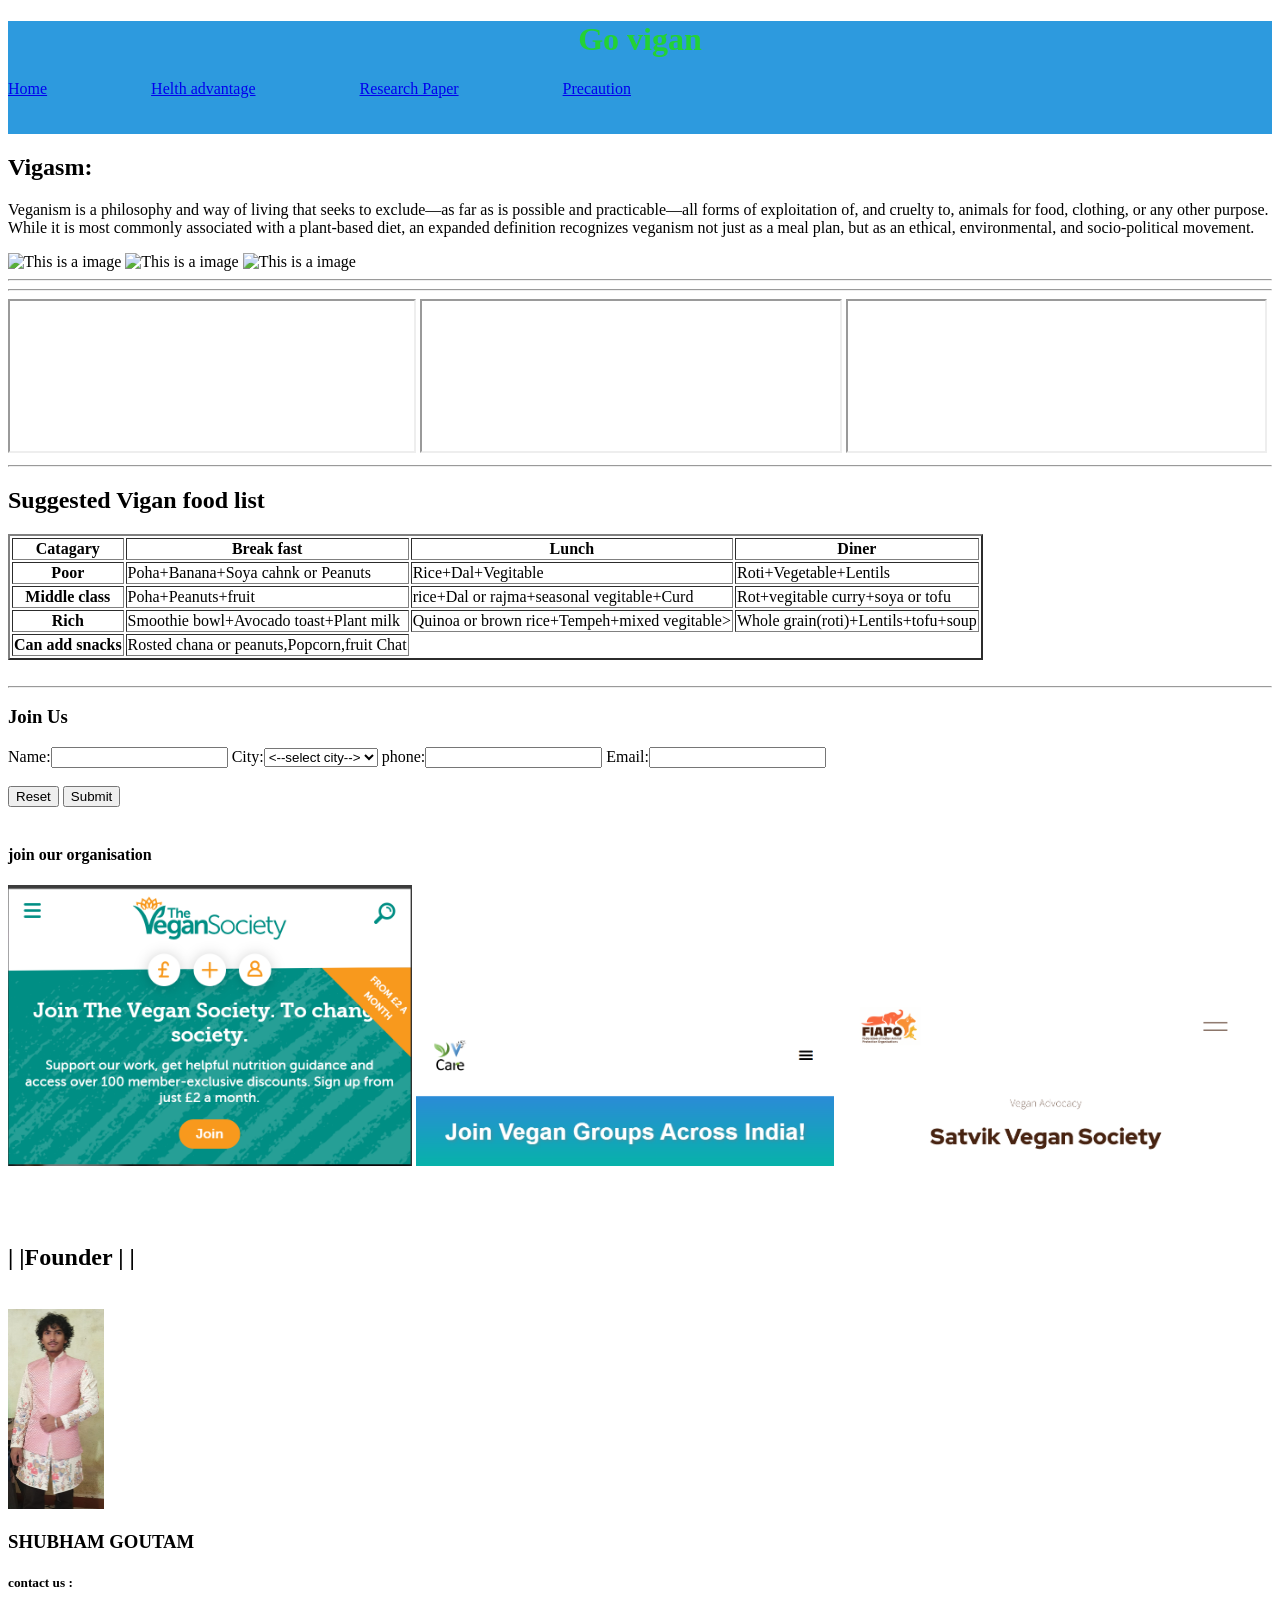
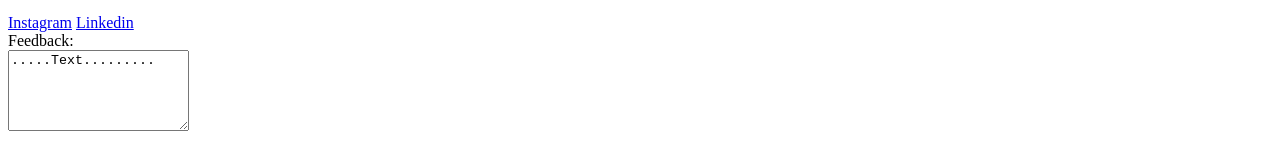
==== index.html @ ea9e47d4 "first commit" ====
<!DOCTYPE html>
<html lang="en">
<head>
    <meta charset="UTF-8">
    <meta name="viewport" content="width=device-width, initial-scale=1.0">
    <title>Vigan_project</title>
    <link rel="stylesheet" href="vigan_project/style.css">
    <style>
    
    </style>

</head>
<body>
    <div>
    <h1>Go vigan</h1>
    <nav>
        <a href="#">Home</a>
        <a href="#">Helth advantage</a>
        <a href="#">Research Paper</a>
        <a href="#">Precaution</a>
    </nav>
    <br><br>
    </div>
     
        <h2>Vigasm:</h2>
        <p >Veganism is a philosophy and way of living that seeks to exclude—as far as is possible and practicable—all forms of exploitation of, and cruelty to, animals for food, clothing, or any other purpose.

While it is most commonly associated with a plant-based diet, an expanded definition recognizes veganism not just as a meal plan, but as an ethical, environmental, and socio-political movement.</p>
<img src="https://encrypted-tbn0.gstatic.com/images?q=tbn:ANd9GcSPDTfxWYQ0L648UUW58etBXTC3WDSzSH70Ww&s" alt="This is a image " height="30%"width="33%">
<img src="https://www.peta.org/wp-content/uploads/2023/02/Acharya-Prashant-sitting-with-dogs.jpeg" alt="This is a image " height="30%" width="33%">
<img src="https://crepini.com/cdn/shop/articles/going-vegan-331bfb228754cdbf819e3ff43a49596e31dfb0615edd352c2e9b54f921c6cf3f.jpg?v=1658400383&width=500" alt="This is a image " height="30%" width="33%">
<hr><hr>
<iframe src="https://www.youtube.com/embed/QbSJLMwz3cY&pp=ygUPdmlnYW5pc20gaW5kaWFt0gcJCSgLAYcqIYzv" width="32%" c allowfullscreen></iframe>
<iframe src="https://www.youtube.com/embed/KQg7G3N8XIw?si=NwuoLrropEtexhKU" width="33%" allowfullscreen></iframe>
<iframe src="https://www.youtube.com/embed/swvFXRLBWeg?si=t8A9rmkHxOLVgKEM" width="33%"  allowfullscreen></iframe>
<br><hr>
<h2>Suggested Vigan food list</h2>
<table border="2">
    <thead>
    <tr>
        <th>Catagary</th>
        <th>Break fast</th>
        <th>Lunch</th>
        <th>Diner</th>
    </tr>
    </thead>
    <tbody>
       <tr> <th>Poor</th>
        <td>Poha+Banana+Soya cahnk or Peanuts</td>
        <td>Rice+Dal+Vegitable</td>
        <td>Roti+Vegetable+Lentils</td>
         </tr>

         <tr>
        <th>Middle class</th>
        <td>Poha+Peanuts+fruit</td>
        <td>rice+Dal or rajma+seasonal vegitable+Curd</td>
        <td>Rot+vegitable curry+soya or tofu</td>
        </tr>

         <tr>
        <th>Rich</th>
        <td>Smoothie bowl+Avocado toast+Plant milk</td>
        <td>Quinoa or brown rice+Tempeh+mixed vegitable></td>
        <td>Whole grain(roti)+Lentils+tofu+soup</td>
      </tr>
    </tbody>
    <tfoot>
        <tr>
        <th rowspan="3">Can add snacks</th>
        <td rowspan="2">Rosted chana or peanuts,Popcorn,fruit Chat</td>
        </tr>
    </tfoot>
</table>
<form>
    <br><hr>
    <h3>Join Us</h3>
    Name:<input type="text">
    City:<select>
        <option value="#"><--select city--></option>
        <option value="Indore">Indore</option>
        <option value="Delhi">Delhi</option>
        <option value="Mumbai">Mumbai</option>
        <option value="Kanpure">Kanpure</option>
        <option value="Lakhnau">Lakhnau</option>
    </select>
    phone:<input type="number">
    Email:<input type="email">
   <br><br>
    <input type="reset">
    <input type="submit">
    <br><br>
    <h4>join our organisation</h4>
    <a href="https://share.google/xrU6hpfZyrsbRliHU" target="_blank"><img src="vigan_1.png" width="32%"></a>
    <a href="https://share.google/pSKV863Lcxni3NDWA" target="_blank"><img src="vigan_2.png" width="33%"></a>
    <a href="https://share.google/ifQHTYrsjPK9z7m6X" target="_blank"><img src="vigan_3.png" width="33%"></a>
</form><br><br><br>
<h2> | |Founder | |</h2>
<br>
<img src="founder_1.jpeg" height="200px">
<h3>SHUBHAM GOUTAM</h3>
<h5>contact us
    
    :</h5>
<a href=" https://www.instagram.com/shubham.gaotam.52?igsh=OGs2YnIzdW4wZ2tz&utm_source=ig_contact_invite">Instagram</a>
<a href="https://www.linkedin.com/in/shubham-goutam-6a5745277?utm_source=share&utm_campaign=share_via&utm_content=profile&utm_medium=android_app">Linkedin</a>
<form>
    Feedback:<br><textarea cols="20" rows="5">.....Text.........</textarea>
</form>
    
</body>
</html>
---- vigan_project/style.css ----
h1{
    color:rgb(35, 210, 53);
    text-align: center;
    
}
nav a{
    margin-right: 100px;
}
div{
    background-color:rgb(45, 154, 222)
}
h2>p{
    color:bisque;
}
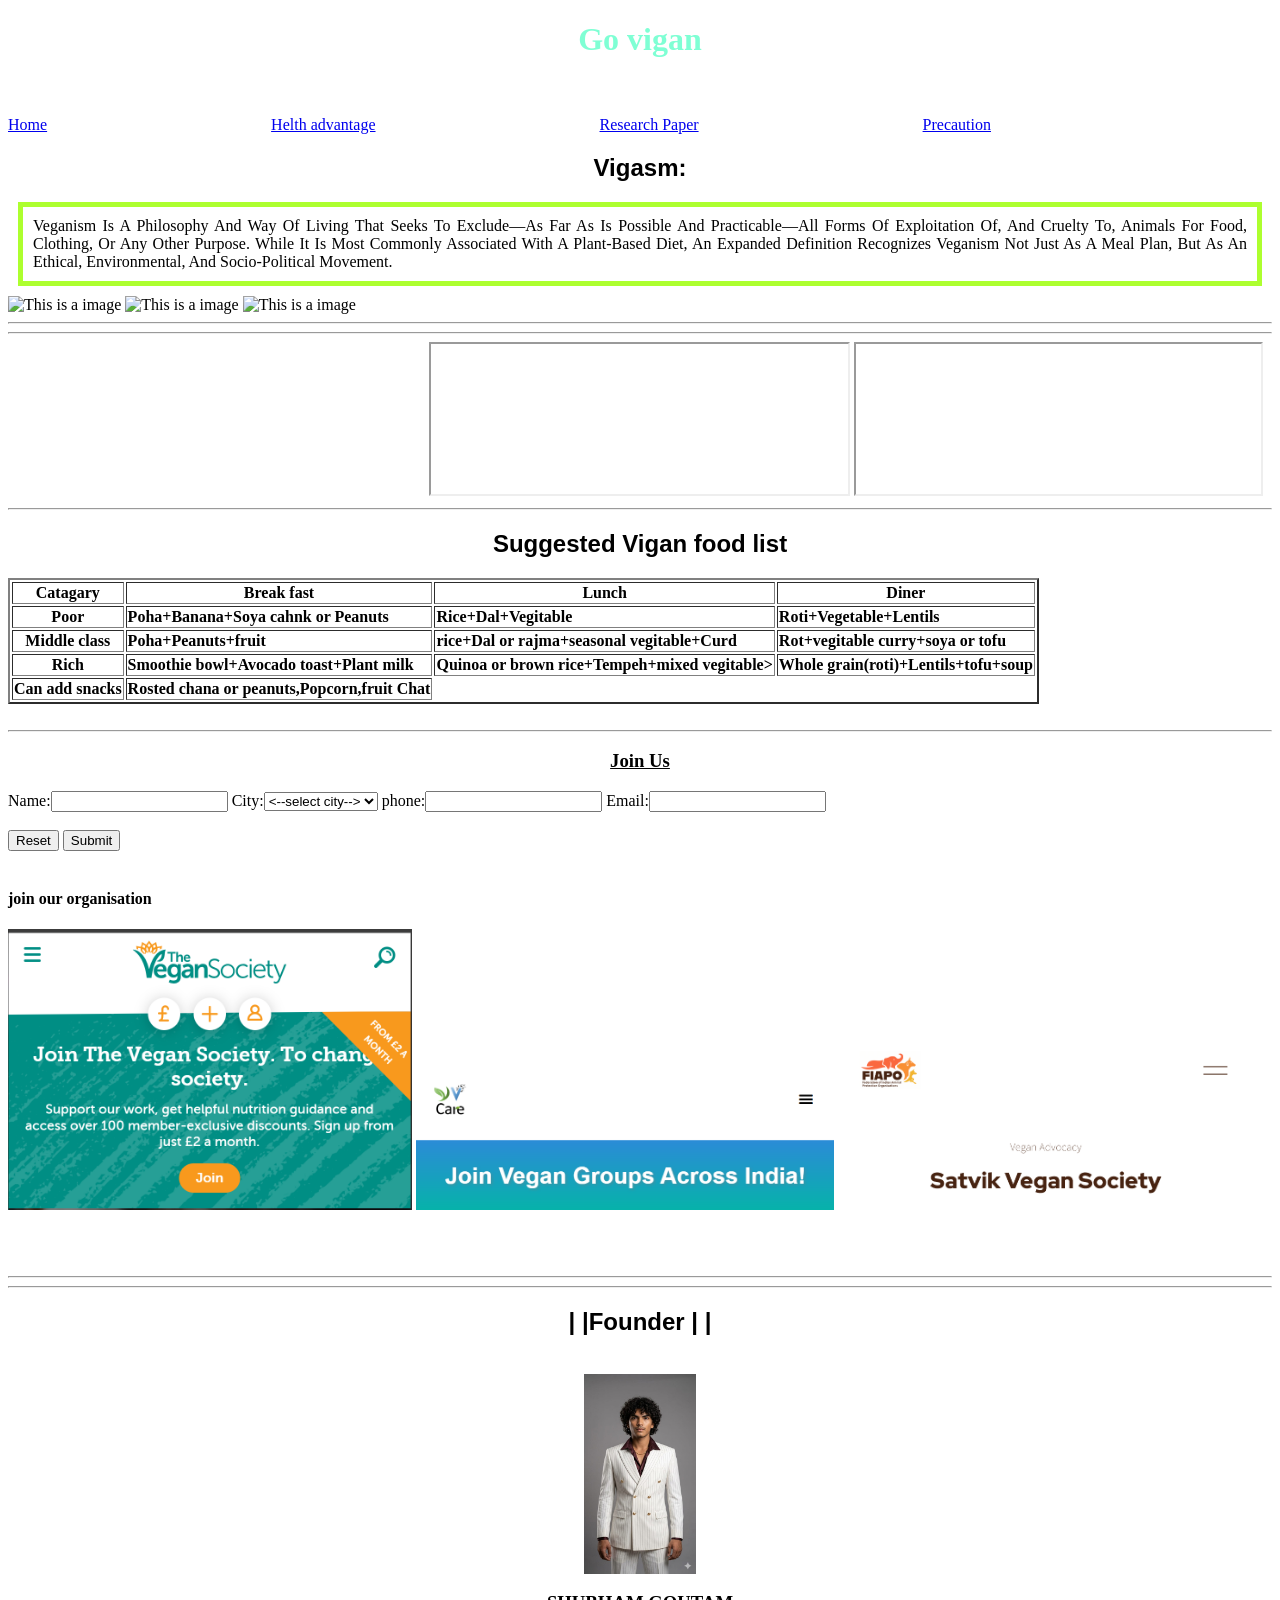
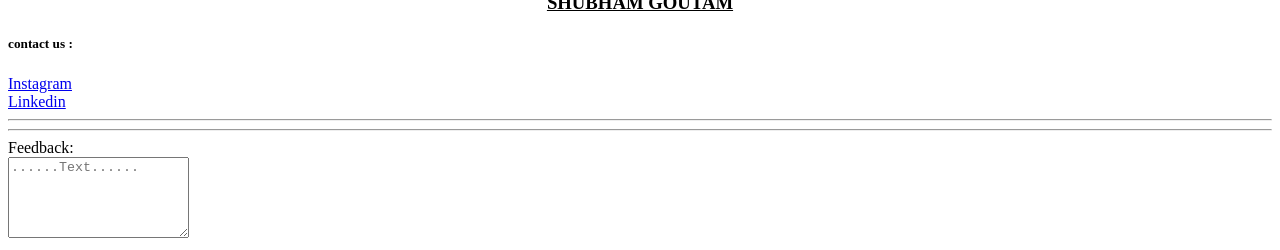
==== commit 664887eb: "rename" ====
--- a/index.html
+++ b/index.html
@@ -4,35 +4,85 @@
     <meta charset="UTF-8">
     <meta name="viewport" content="width=device-width, initial-scale=1.0">
     <title>Vigan_project</title>
-    <link rel="stylesheet" href="vigan_project/style.css">
+    <link rel="stylesheet" href="vigan_project/style2.css">
     <style>
-    
+        body{
+            background-image: url(https://imagenes.elpais.com/resizer/v2/B3CLWV2HSNAPHHDTMJWYDJZJFY.jpg?auth=c30c7b22f1af9b14cf61935bbc99dfd7d0fd3cd0d1c876358fc9589206efeb8f&width=414);
+            background-attachment: fixed;
+        }
+        .navigation-bar{
+            margin-right: 220px;
+        }
+        h1{
+            color:aquamarine;
+            text-align:center
+        }
+         h2{
+            font-family: 'Gill Sans MT', Calibri, 'Trebuchet MS', sans-serif;
+            text-align: center;
+            /* text-shadow: 1px 1px 2px sandybrown ; */
+        }
+        h3{
+            text-align: center;
+            text-decoration:underline;
+            text-decoration:underline;
+        }
+        p{
+            color :black;
+            text-align:justify;
+            text-transform:capitalize
+        }
+        div{
+            background-image: url(https://upload.wikimedia.org/wikipedia/commons/thumb/7/71/2010-kodiak-bear-1.jpg/1280px-2010-kodiak-bear-1.jpg);
+
+            background-attachment: fixed;
+            background-position: center;
+            background-repeat: no-repeat;
+          
+        }
+        table{
+            background-image: url(https://media.post.rvohealth.io/wp-content/uploads/2021/08/tofu-salad-pineapple-quinoa-vegan-meal-1296x728-header-800x728.png);
+            background-attachment:fixed;
+            td{
+               font-weight:700
+            }
+        }
+        p{
+         padding:10px;
+         border:5px solid greenyellow;
+         margin:10px;   
+        }
+        .founder_3{
+            display: block;
+            margin-left:auto;
+            margin-right: auto;
+        }
     </style>
-
 </head>
 <body>
     <div>
     <h1>Go vigan</h1>
-    <nav>
-        <a href="#">Home</a>
-        <a href="#">Helth advantage</a>
-        <a href="#">Research Paper</a>
-        <a href="#">Precaution</a>
+    <nav >
+        <br><br>
+        <a class="navigation-bar" href="https://www.google.com/aclk?sa=L&pf=1&ai=DChsSEwi3us7TyqmVAxVbyjwCHZq5IGkYACICCAEQABoCc2Y&co=1&ase=2&gclid=Cj0KCQjwjIPSBhCCARIsABGyK7vcwvEOlJLfWqMS2cpGRHfsud2AXhaI89VUwpB081rMS00FlO_gto8aAvrkEALw_wcB&ei=OeRAapDiK4qd4-EPlKSKiAE&cid=[base64]&cce=2&category=acrcp_v1_32&sig=AOD64_27Ls6L9Cm8MKUvc9U_RF82PjFjWA&q&sqi=2&nis=4&adurl=https://acharyaprashant.org/en/join-live-sessions?cmId%3Dm00006-srch-enqb%26gad_source%3D1%26gad_campaignid%3D22534657141%26gbraid%3D0AAAAAC6A2iz3pm3Two_Q0nb9_ou7HuQvm%26gclid%3DCj0KCQjwjIPSBhCCARIsABGyK7vcwvEOlJLfWqMS2cpGRHfsud2AXhaI89VUwpB081rMS00FlO_gto8aAvrkEALw_wcB&ved=2ahUKEwjQ4sbTyqmVAxWKzjgGHRSSAhEQ0Qx6BAgPEAE" target="_blank">Home</a>
+        <a class="navigation-bar" href="https://www.healthline.com/nutrition/vegan-diet-benefits" target="_blank">Helth advantage</a>
+        <a class="navigation-bar" href="https://rethinkpriorities.org/research-area/influences-on-individuals-adopting-vegetarian-and-vegan-diets/?gad_source=1&gad_campaignid=22294546444&gbraid=0AAAAACKdG9oelLSN4pb4FgbKtkx8J9O7A&gclid=Cj0KCQjwjIPSBhCCARIsABGyK7vlDiwl3cwmmXGUgPfuVQkkwFOCD-TGfUAkZMaPInOV6DWoNDyJer0aAuWpEALw_wcB" target="_blank">Research Paper</a>
+        <a class="navigation-bar" href="https://www.healthline.com/nutrition/vegetarian-and-vegan-mistakes " target="_blank">Precaution</a>
     </nav>
-    <br><br>
+ 
     </div>
      
         <h2>Vigasm:</h2>
-        <p >Veganism is a philosophy and way of living that seeks to exclude—as far as is possible and practicable—all forms of exploitation of, and cruelty to, animals for food, clothing, or any other purpose.
+        <p>Veganism is a philosophy and way of living that seeks to exclude—as far as is possible and practicable—all forms of exploitation of, and cruelty to, animals for food, clothing, or any other purpose.
 
 While it is most commonly associated with a plant-based diet, an expanded definition recognizes veganism not just as a meal plan, but as an ethical, environmental, and socio-political movement.</p>
-<img src="https://encrypted-tbn0.gstatic.com/images?q=tbn:ANd9GcSPDTfxWYQ0L648UUW58etBXTC3WDSzSH70Ww&s" alt="This is a image " height="30%"width="33%">
-<img src="https://www.peta.org/wp-content/uploads/2023/02/Acharya-Prashant-sitting-with-dogs.jpeg" alt="This is a image " height="30%" width="33%">
-<img src="https://crepini.com/cdn/shop/articles/going-vegan-331bfb228754cdbf819e3ff43a49596e31dfb0615edd352c2e9b54f921c6cf3f.jpg?v=1658400383&width=500" alt="This is a image " height="30%" width="33%">
+<img src="https://www.shutterstock.com/editorial/image-editorial/M0TbQaw9Maz2g62aMTUzMDQ=/activist-vegan-india-movement-holds-placards-during-440nw-13913490g.jpg" alt="This is a image " height="30%"width="33%">
+<img src="https://cimg.acharyaprashant.org/images/img-7bf39023-3332-491d-843b-3cd6627f6b5b/30/image.jpg" alt="This is a image " height="30%" width="33%">
+<img src="https://media.gettyimages.com/id/2186490988/photo/activists-of-mercy-for-animals-india-wear-chicken-costumes-during-a-protest-demonstration.jpg?s=612x612&w=gi&k=20&c=DKZuYii4d0YONgjOpcKfBl2j4uDcP7Cr6Kvsrb50r1o=" alt="This is a image " height="30%" width="33%">
 <hr><hr>
-<iframe src="https://www.youtube.com/embed/QbSJLMwz3cY&pp=ygUPdmlnYW5pc20gaW5kaWFt0gcJCSgLAYcqIYzv" width="32%" c allowfullscreen></iframe>
+<iframe width="33%" src="https://www.youtube.com/embed/ND-VLi6C5tA" title="Vegan Muscle Building Plan - COMPLETE Meal Plan" frameborder="0" allow="accelerometer; autoplay; clipboard-write; encrypted-media; gyroscope; picture-in-picture; web-share" referrerpolicy="strict-origin-when-cross-origin" allowfullscreen></iframe>
 <iframe src="https://www.youtube.com/embed/KQg7G3N8XIw?si=NwuoLrropEtexhKU" width="33%" allowfullscreen></iframe>
-<iframe src="https://www.youtube.com/embed/swvFXRLBWeg?si=t8A9rmkHxOLVgKEM" width="33%"  allowfullscreen></iframe>
+<iframe src="https://www.youtube.com/embed/swvFXRLBWeg?si=t8A9rmkHxOLVgKEM" width="32%"  allowfullscreen></iframe>
 <br><hr>
 <h2>Suggested Vigan food list</h2>
 <table border="2">
@@ -95,17 +145,20 @@
     <a href="https://share.google/pSKV863Lcxni3NDWA" target="_blank"><img src="vigan_2.png" width="33%"></a>
     <a href="https://share.google/ifQHTYrsjPK9z7m6X" target="_blank"><img src="vigan_3.png" width="33%"></a>
 </form><br><br><br>
+<hr><hr>
 <h2> | |Founder | |</h2>
 <br>
-<img src="founder_1.jpeg" height="200px">
+<img src="founder_3.jpeg" height="200px" class="founder_3" >
 <h3>SHUBHAM GOUTAM</h3>
 <h5>contact us
     
     :</h5>
-<a href=" https://www.instagram.com/shubham.gaotam.52?igsh=OGs2YnIzdW4wZ2tz&utm_source=ig_contact_invite">Instagram</a>
-<a href="https://www.linkedin.com/in/shubham-goutam-6a5745277?utm_source=share&utm_campaign=share_via&utm_content=profile&utm_medium=android_app">Linkedin</a>
+<a href=" https://www.instagram.com/shubham.gaotam.52?igsh=OGs2YnIzdW4wZ2tz&utm_source=ig_contact_invite" target="_blank">Instagram</a>
+<br>
+<a href="https://www.linkedin.com/in/shubham-goutam-6a5745277?utm_source=share&utm_campaign=share_via&utm_content=profile&utm_medium=android_app" target="_blank" >Linkedin</a>
 <form>
-    Feedback:<br><textarea cols="20" rows="5">.....Text.........</textarea>
+    <hr><hr>
+    Feedback:<br><textarea cols="20" rows="5" placeholder="......Text......"></textarea>
 </form>
     
 </body>
